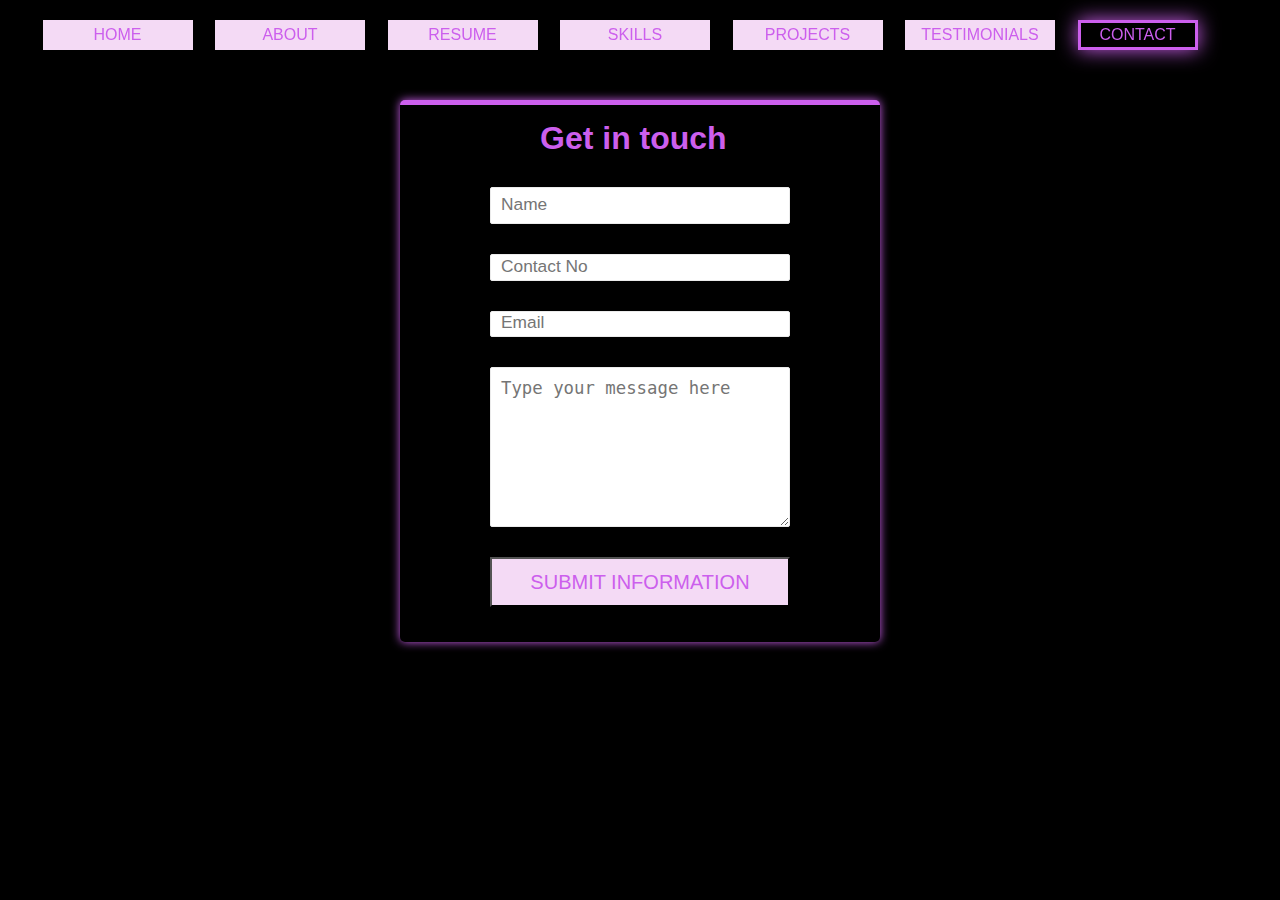
==== contact.html @ 4a31438d "Updates on all pages" ====
<!DOCTYPE html>
<html lang="en">
  <head>
    <meta charset="UTF-8" />
    <meta http-equiv="X-UA-Compatible" content="IE=edge" />
    <meta name="viewport" content="width=device-width, initial-scale=1.0" />
    <title>Contact</title>
    <link rel="stylesheet" href="./styles/contact.css" />
  </head>
  <div class="navbar-container">
    <a class="nav" href="./index.html">Home</a>
    <a class="nav" href="#about-section">about</a>
    <a class="nav" href="./resume.html">resume</a>
    <a class="nav" href="./skills.html">skills</a>
    <a class="nav" href="./projects.html">projects</a>
    <a class="nav" href="./testimonial.html">testimonials</a>
    <a class="nav active-nav" href="./contact.html">contact</a>
  </div>
  <body>
    <form class="form" action="https://formspree.io/f/xayvngky" method="POST">
      <h1 class="form-head">Get in touch</h1>
      <input
        class="name"
        type="text"
        name="full_name"
        id="full_name"
        placeholder="Name"
        required
      />
      <input
        class="contact-input"
        type="tel"
        name="contact_no"
        id="contact_no"
        placeholder="Contact No"
        required
      />
      <input
        class="email"
        type="email"
        name="email"
        id="email"
        placeholder="Email"
        required
      />
      <textarea
        class="message"
        name="message"
        id="message"
        placeholder="Type your message here"
      ></textarea>
      <button class="submit" type="submit">Submit Information</button>
    </form>
  </body>
</html>
---- styles/contact.css ----
* {
  margin: 0;
  padding: 0;
  box-sizing: border-box;
}

body {
  min-width: 1200px;
  width: 90%;
  font-family: "Orbitron", sans-serif;
  background-color: #000;
  color: #fff;
}
/* NAVBAR */
.navbar-container {
  min-width: 1200px;
  width: 90%;
  display: flex;
  justify-content: space-evenly;
  margin: 20px;
  position: fixed;
  top: 0;
  z-index: 99;
}

.nav {
  text-decoration: none;
  text-transform: uppercase;
  display: flex;
  background: #f4daf5;
  color: #cc5fed;
  border-radius: 0%;
  align-items: center;
  justify-content: center;
  width: 150px;
  height: 30px;
  transition: all 0.2s ease-in-out;
}

.nav:hover {
  transform: scale(1.1);
  background-color: black;
  border: solid 3px #cc5fed;
  box-shadow: 0px 0px 20px #cc5fed;
}

.active-nav {
  background: black;
  border-radius: 0%;
  width: 120px;
  height: 30px;
  border: solid 3px #cc5fed;
  box-shadow: 0px 0px 20px #cc5fed;
}
/* CONTACT------------------------------------------------------------------------------------------------------------------------------------------- */
.form {
  margin: 100px;
  background: #000;
  box-shadow: 0 0 10px 0 #cc5fed;
  border-radius: 5px;
  max-width: 480px;
  margin-left: auto;
  margin-right: auto;
  padding-top: 5px;
  padding-bottom: 5px;
  left: 0;
  right: 0;
  position: absolute;
  border-top: 5px solid #cc5fed;
  /*   z-index: 1; */
  animation: bounce 1.5s infinite;
}
::-webkit-input-placeholder {
  font-size: 1.3em;
}

.form-head {
  display: block;
  font-family: sans-serif;
  margin: 10px auto 5px;
  width: 200px;
  color: #cc5fed;
}

.name {
  border: 1px solid #ebebeb;
  background-color: #fff;
  color: white;
}
.name:hover {
  border-bottom: 5px solid #cc5fed;
  height: 30px;
  width: 380px;
  transition: ease 0.5s;
}

.email {
  border: 1px solid #ebebeb;
  background-color: #fff;
  height: 2em;
}

.email:hover {
  border-bottom: 5px solid #cc5fed;
  height: 30px;
  width: 380px;
  transition: ease 0.5s;
}

.contact-input {
  border: 1px solid #ebebeb;
  background-color: #fff;
  height: 2em;
}

.contact-input:hover {
  border-bottom: 5px solid #cc5fed;
  height: 30px;
  width: 380px;
  transition: ease 0.5s;
}

.message {
  border: 1px solid #ebebeb;
  background-color: #fff;
  overflow: hidden;
  height: 10rem;
}

.message:hover {
  border-bottom: 5px solid #cc5fed;
  height: 12em;
  width: 380px;
  transition: ease 0.5s;
}

input {
  display: block;
  margin: 30px auto;
  min-width: 300px;
  padding: 10px;
  border-radius: 2px;
  border: none;
  transition: all 0.5s ease 0s;
}

textarea {
  display: block;
  margin: 30px auto;
  min-width: 300px;
  padding: 10px;
  border-radius: 2px;
  border: none;
  transition: all 0.5s ease 0s;
}

.submit {
  display: block;
  margin: 30px auto;
  min-width: 300px;
  height: 50px;
  font-size: 20px;
  text-decoration: none;
  text-transform: uppercase;
  background: #f4daf5;
  color: #cc5fed;
}

.submit:hover {
  transform: scale(1.1);
  background-color: black;
  border: solid 3px #cc5fed;
  box-shadow: 0px 0px 20px #cc5fed;
  transform: translateY(-3px);
  width: 300px;
  border-top: 5px solid #e086fc;
  border-radius: 0%;
}

@keyframes bounce {
  0% {
    tranform: translate(0, 4px);
  }
  50% {
    transform: translate(0, 8px);
  }
}
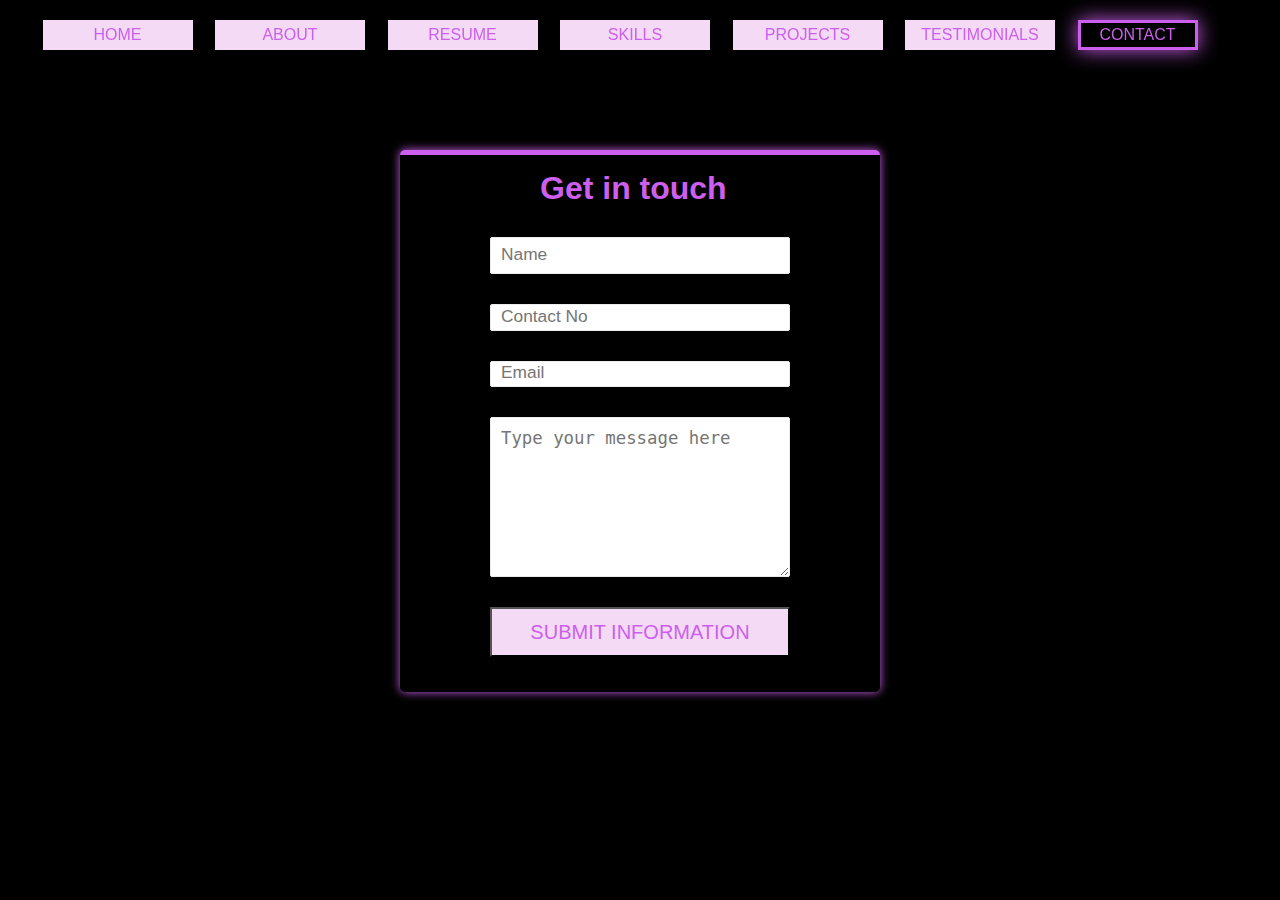
==== commit 22210912: "updates" ====
--- a/contact.html
+++ b/contact.html
@@ -7,16 +7,17 @@
     <title>Contact</title>
     <link rel="stylesheet" href="./styles/contact.css" />
   </head>
-  <div class="navbar-container">
-    <a class="nav" href="./index.html">Home</a>
-    <a class="nav" href="#about-section">about</a>
-    <a class="nav" href="./resume.html">resume</a>
-    <a class="nav" href="./skills.html">skills</a>
-    <a class="nav" href="./projects.html">projects</a>
-    <a class="nav" href="./testimonial.html">testimonials</a>
-    <a class="nav active-nav" href="./contact.html">contact</a>
-  </div>
+
   <body>
+    <div class="navbar-container">
+      <a class="nav" href="./index.html">Home</a>
+      <a class="nav" href="#about-section">about</a>
+      <a class="nav" href="./resume.html">resume</a>
+      <a class="nav" href="./skills.html">skills</a>
+      <a class="nav" href="./projects.html">projects</a>
+      <a class="nav" href="./testimonial.html">testimonials</a>
+      <a class="nav active-nav" href="./contact.html">contact</a>
+    </div>
     <form class="form" action="https://formspree.io/f/xayvngky" method="POST">
       <h1 class="form-head">Get in touch</h1>
       <input
--- a/styles/contact.css
+++ b/styles/contact.css
@@ -54,7 +54,7 @@
 }
 /* CONTACT------------------------------------------------------------------------------------------------------------------------------------------- */
 .form {
-  margin: 100px;
+  margin: 150px;
   background: #000;
   box-shadow: 0 0 10px 0 #cc5fed;
   border-radius: 5px;
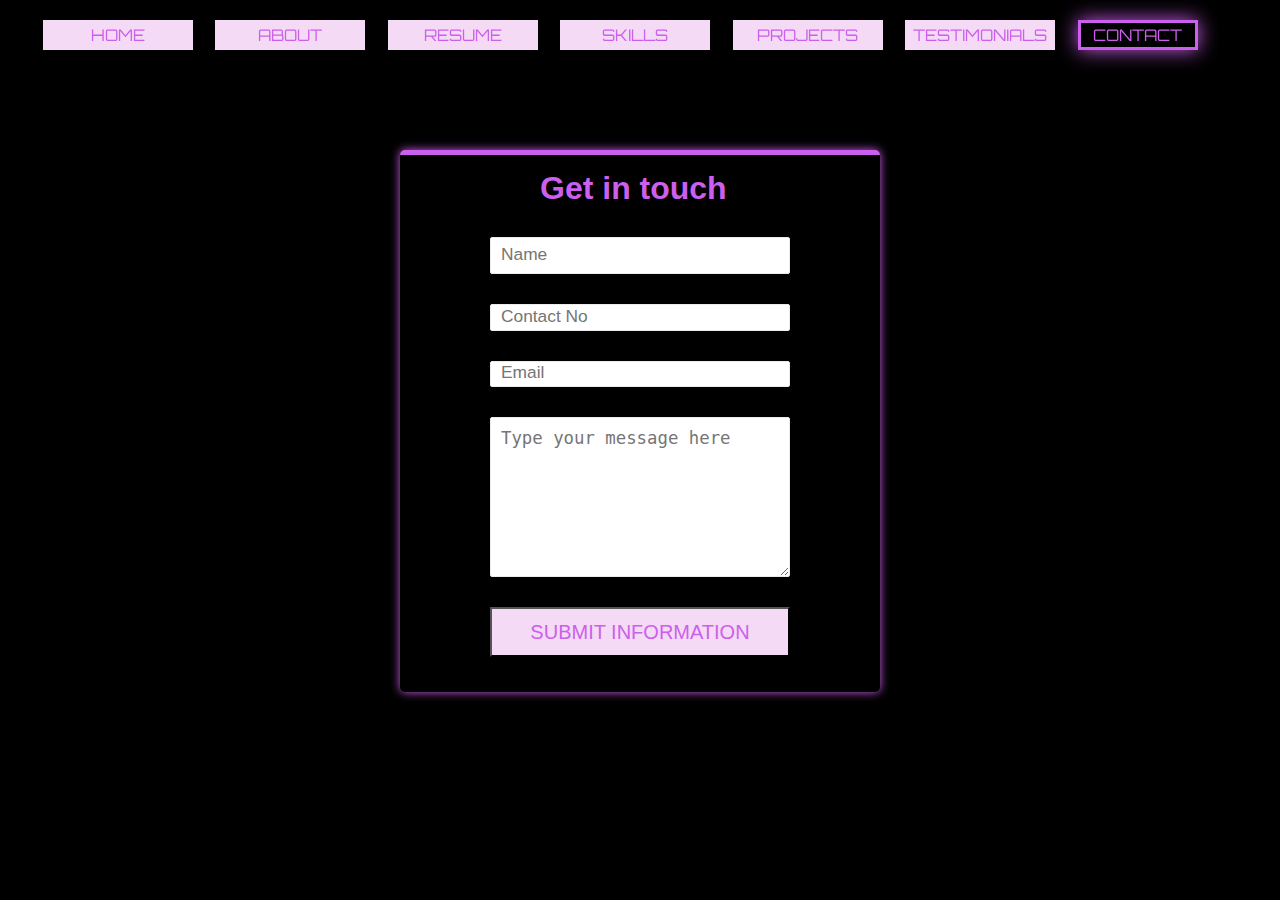
==== commit c0a85ea1: "Updates" ====
--- a/contact.html
+++ b/contact.html
@@ -6,9 +6,24 @@
     <meta name="viewport" content="width=device-width, initial-scale=1.0" />
     <title>Contact</title>
     <link rel="stylesheet" href="./styles/contact.css" />
+    <link rel="preconnect" href="https://fonts.googleapis.com" />
+    <link rel="preconnect" href="https://fonts.gstatic.com" crossorigin />
+    <link
+      href="https://fonts.googleapis.com/css2?family=Orbitron:wght@500&display=swap"
+      rel="stylesheet"
+    />
   </head>
-
   <body>
+    <div class="circ"></div>
+    <div class="circ"></div>
+    <div class="circ"></div>
+    <div class="circ"></div>
+    <div class="circ"></div>
+    <div class="circ"></div>
+    <div class="circ"></div>
+    <div class="circ"></div>
+    <div class="circ"></div>
+    <div class="circ"></div>
     <div class="navbar-container">
       <a class="nav" href="./index.html">Home</a>
       <a class="nav" href="#about-section">about</a>
--- a/styles/contact.css
+++ b/styles/contact.css
@@ -185,3 +185,89 @@
     transform: translate(0, 8px);
   }
 }
+
+/* Background------------------------------------------------------------------------------------------------------------------------------ */
+.circ {
+  position: absolute;
+  top: 100px;
+  left: 100px;
+  width: 0;
+  height: 0;
+  border-radius: 40%;
+  border: 2px solid #eecef5;
+  z-index: -1;
+  box-shadow: 0 0 2px #fff, 0 0 1px #fff, 0 0 12px #fff, 0 0 15px #cc5fed,
+    0 0 34px #cc5fed, 0 0 8px #cc5fed, 0 0 5px #cc5fed, 0 0 12px #cc5fed;
+  transform-origin: top left;
+  transform: scale(0) rotate(0deg) translate(-50%, -50%);
+  animation: circ 12s ease-in forwards infinite;
+}
+
+.circ:nth-child(2n) {
+  border-color: #eecef5;
+}
+
+.circ:nth-child(2) {
+  animation-delay: 2s;
+  top: 70%;
+  left: 10%;
+}
+
+.circ:nth-child(3) {
+  animation-delay: 4s;
+  top: 10%;
+  left: 80%;
+}
+
+.circ:nth-child(4) {
+  animation-delay: 6s;
+  top: 130%;
+  left: 60%;
+}
+
+.circ:nth-child(5) {
+  animation-delay: 8s;
+  top: 40%;
+  left: 90%;
+}
+
+.circ:nth-child(6) {
+  animation-delay: 10s;
+  top: 50%;
+  left: 35%;
+}
+
+.circ:nth-child(7) {
+  animation-delay: 12s;
+  top: 90%;
+  left: 55%;
+}
+
+.circ:nth-child(8) {
+  animation-delay: 10s;
+  top: 15%;
+  left: 60%;
+}
+
+.circ:nth-child(9) {
+  animation-delay: 10s;
+  top: 79%;
+  left: 66%;
+}
+
+.circ:nth-child(10) {
+  animation-delay: 12s;
+  top: 28%;
+  left: 95%;
+}
+
+@keyframes circ {
+  from {
+    transform: scale(0) rotate(0deg) translate(-50%, -50%);
+    opacity: 1;
+  }
+  to {
+    transform: scale(10) rotate(360deg) translate(-50%, -50%);
+    opacity: 0.5;
+  }
+}
